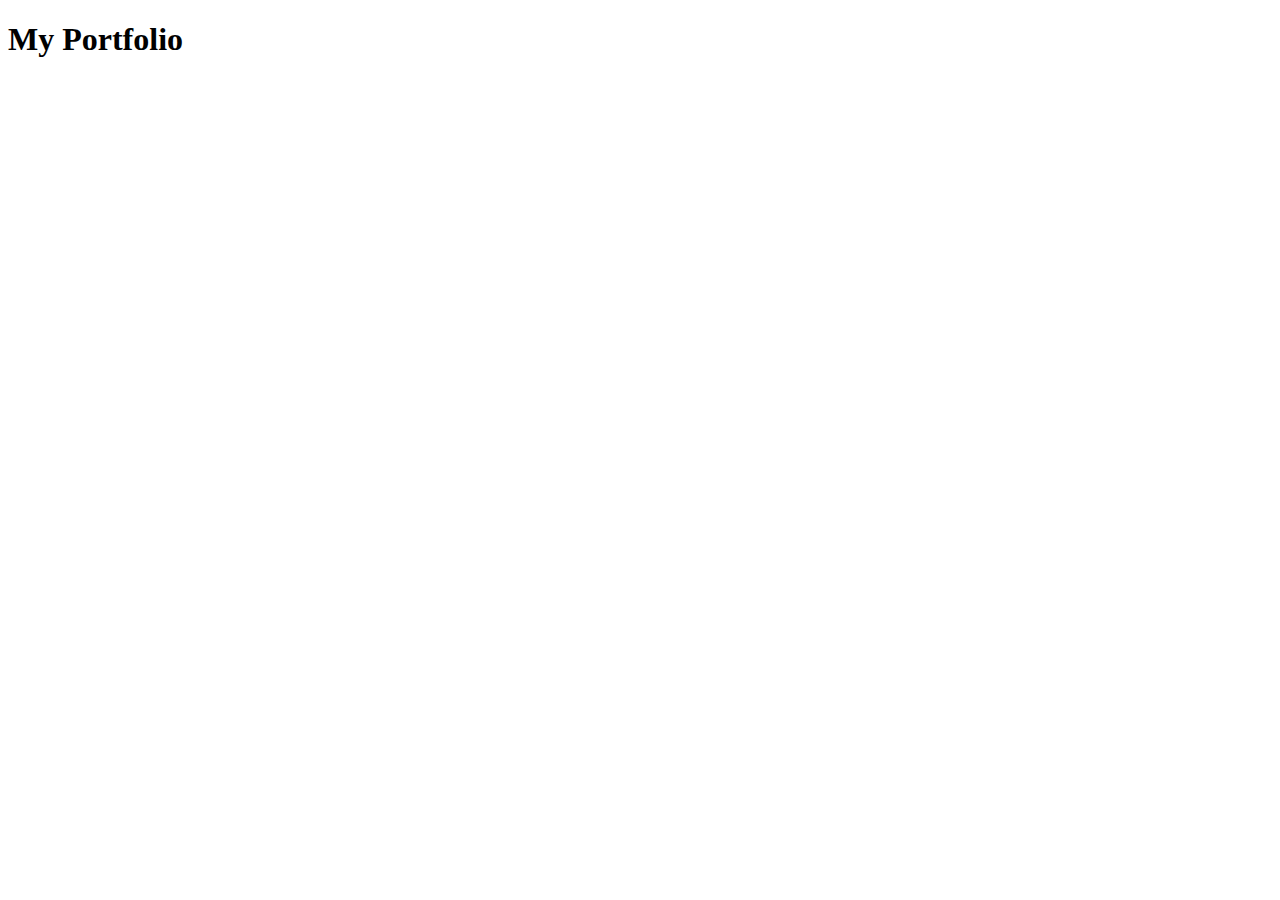
==== index.html @ 01f4fe3c "Add files via upload" ====
<!DOCTYPE html>
<html lang="en">
    <head>
        <meta charset="UTF-8">
        <meta name="viewport" content="width=device-width, initial-scale=1.0">
        <title>My Website</title>
    </head>

    <body>
        <h1>My Portfolio</h1>
    </body>

</html>
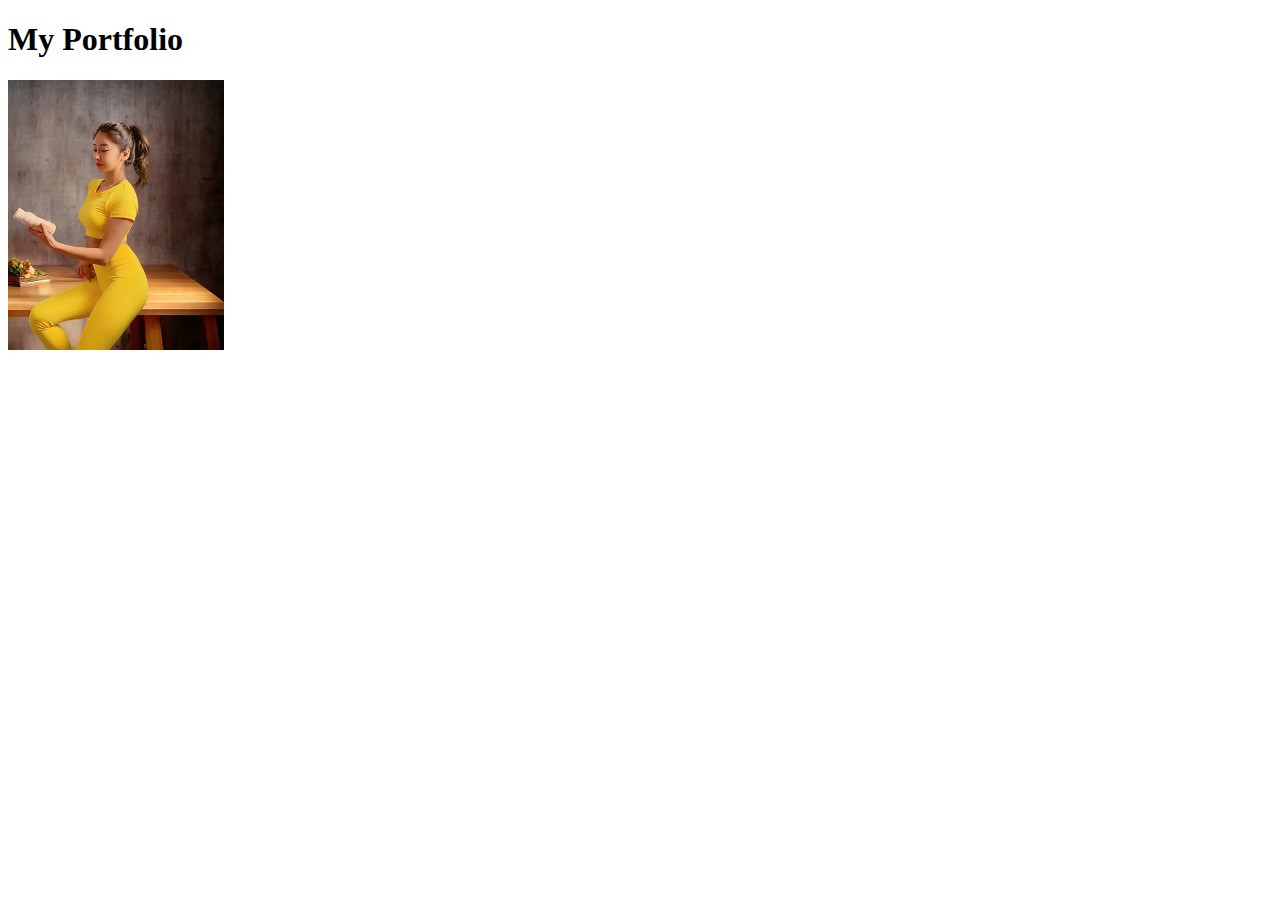
==== commit 12ee4d3c: "Add files via upload" ====
--- a/index.html
+++ b/index.html
@@ -8,6 +8,7 @@
 
     <body>
         <h1>My Portfolio</h1>
+        <img src="./Model.png"/>
     </body>
 
 </html>
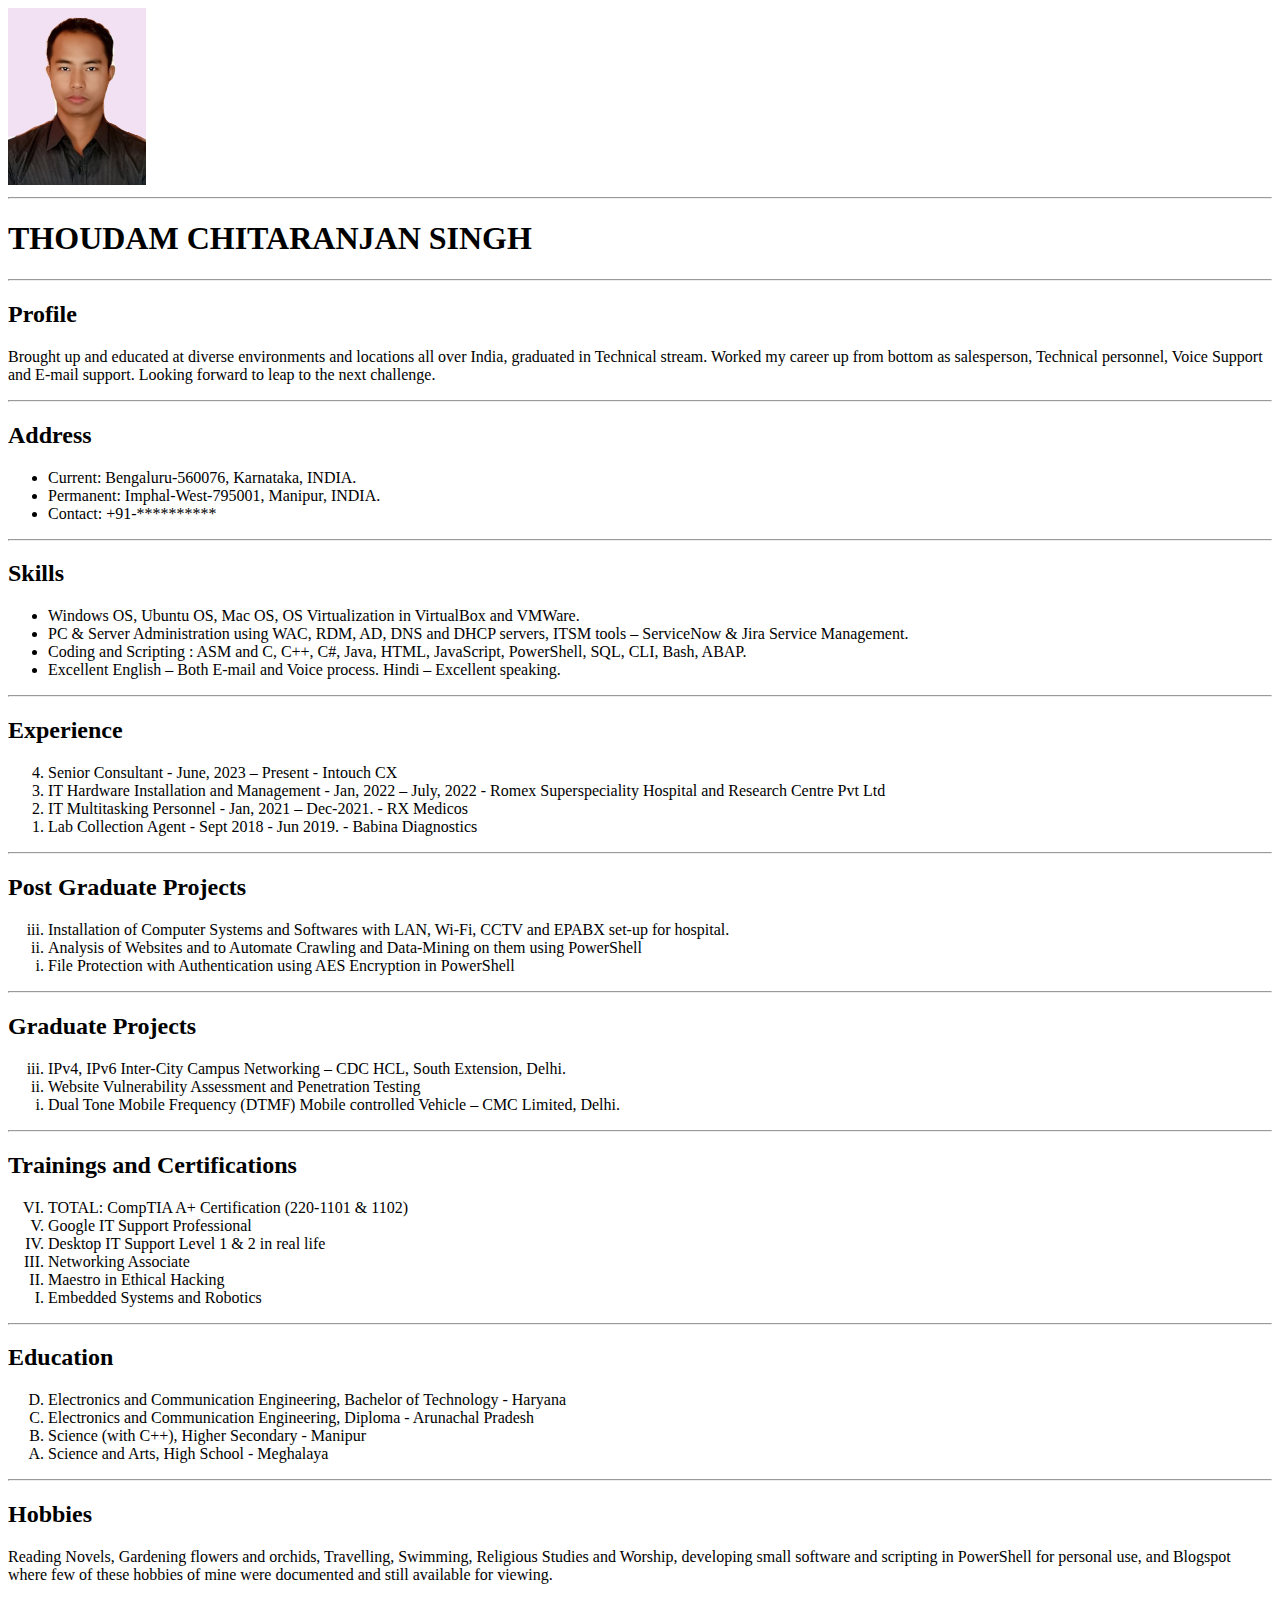
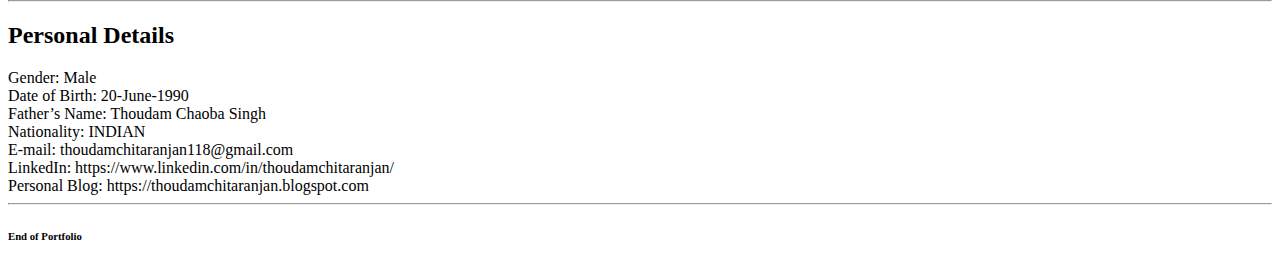
==== commit 9f62e5d7: "Add files via upload" ====
--- a/index.html
+++ b/index.html
@@ -3,12 +3,87 @@
     <head>
         <meta charset="UTF-8">
         <meta name="viewport" content="width=device-width, initial-scale=1.0">
-        <title>My Website</title>
+        <title>Thoudam Chitaranjan Singh</title>
     </head>
 
     <body>
-        <h1>My Portfolio</h1>
-        <img src="./Model.png"/>
+        <img src="./passport.jpg" alt="THOUDAM CHITARANJAN SINGH" />
+        <hr/>
+            <h1>THOUDAM CHITARANJAN SINGH</h1>
+        <hr/>
+        <h2>Profile</h2>
+        <p>
+            Brought up and educated at diverse environments and locations all over India, graduated in Technical stream. Worked my career up from bottom as salesperson, Technical personnel, Voice Support and E-mail support. Looking forward to leap to the next challenge.
+        </p>
+        <hr/>
+        <h2>Address</h2>
+            <ul>
+                <li>Current: Bengaluru-560076, Karnataka, INDIA.</li>
+                <li>Permanent: Imphal-West-795001, Manipur, INDIA.</li>
+                <li>Contact: +91-**********</li>
+            </ul>
+        <hr/>
+        <h2>Skills</h2>
+            <ul>
+                <li>Windows OS, Ubuntu OS, Mac OS, OS Virtualization in VirtualBox and VMWare.</li>
+                <li>PC & Server Administration using WAC, RDM, AD, DNS and DHCP servers, ITSM tools – ServiceNow & Jira Service Management.</li>
+                <li>Coding and Scripting : ASM and C, C++, C#, Java, HTML, JavaScript, PowerShell, SQL, CLI, Bash, ABAP.</li>
+                <li>Excellent English – Both E-mail and Voice process. Hindi – Excellent speaking.</li>
+            </ul>
+        <hr/>
+        <h2>Experience</h2>
+            <ol reversed>
+                <li>Senior Consultant 		- June, 2023 – Present		- Intouch CX</li>
+                <li>IT Hardware Installation and Management - Jan, 2022 – July, 2022	- Romex Superspeciality Hospital and Research Centre Pvt Ltd</li>
+                <li>IT Multitasking Personnel 	- Jan, 2021 – Dec-2021.		- RX Medicos</li>
+                <li>Lab Collection Agent 	- Sept 2018 - Jun 2019.		- Babina Diagnostics</li>            
+            </ol>
+        <hr/>
+        <h2>Post Graduate Projects</h2>
+            <ol reversed type="i">
+                <li>Installation of Computer Systems and Softwares with LAN, Wi-Fi, CCTV and EPABX set-up for hospital. </li>
+                <li>Analysis of Websites and to Automate Crawling and Data-Mining on them using PowerShell</li>
+                <li>File Protection with Authentication using AES Encryption in PowerShell</li>
+            </ol>
+        <hr/>
+        <h2>Graduate Projects</h2>
+            <ol reversed type="i">
+                <li>IPv4, IPv6 Inter-City Campus Networking – CDC HCL, South Extension, Delhi.</li>
+                <li>Website Vulnerability Assessment and Penetration Testing </li>
+                <li>Dual Tone Mobile Frequency (DTMF) Mobile controlled Vehicle – CMC Limited, Delhi.</li>
+            </ol>
+        <hr/>
+        <h2>Trainings and Certifications</h2>
+            <ol reversed type="I">
+                <li>TOTAL: CompTIA A+ Certification (220-1101 & 1102)       </li>
+                <li>Google IT Support Professional</li>
+                <li>Desktop IT Support Level 1 & 2 in real life</li>
+                <li>Networking Associate</li>
+                <li>Maestro in Ethical Hacking</li>
+                <li>Embedded Systems and Robotics</li>
+            </ol>
+        <hr/>
+        <h2>Education</h2>
+            <ol reversed type="A">
+                <li>Electronics and Communication Engineering, Bachelor of Technology - Haryana</li>
+                <li>Electronics and Communication Engineering, Diploma - Arunachal Pradesh</li>
+                <li>Science (with C++), Higher Secondary - Manipur</li>
+                <li>Science and Arts, High School - Meghalaya</li>
+            </ol>
+        <hr/>
+        <h2>Hobbies</h2>
+            <p>Reading Novels, Gardening flowers and orchids, Travelling, Swimming, Religious Studies and Worship, developing small software and scripting in PowerShell for personal use, and Blogspot where few of these hobbies of mine were documented and still available for viewing.</p>
+        <hr/>
+        <h2>Personal Details</h2>
+            <li>Gender: 	Male</li>
+            <li>Date of Birth:	20-June-1990</li>
+            <li>Father’s Name:	Thoudam Chaoba Singh</li>
+            <li>Nationality:	INDIAN</li>
+            <li>E-mail:		thoudamchitaranjan118@gmail.com</li>
+            <li>LinkedIn:	https://www.linkedin.com/in/thoudamchitaranjan/</li>
+            <li>Personal Blog:      https://thoudamchitaranjan.blogspot.com </li>
+        <hr/>
+        <h6>End of Portfolio</h6>
     </body>
 
-</html>
+</html>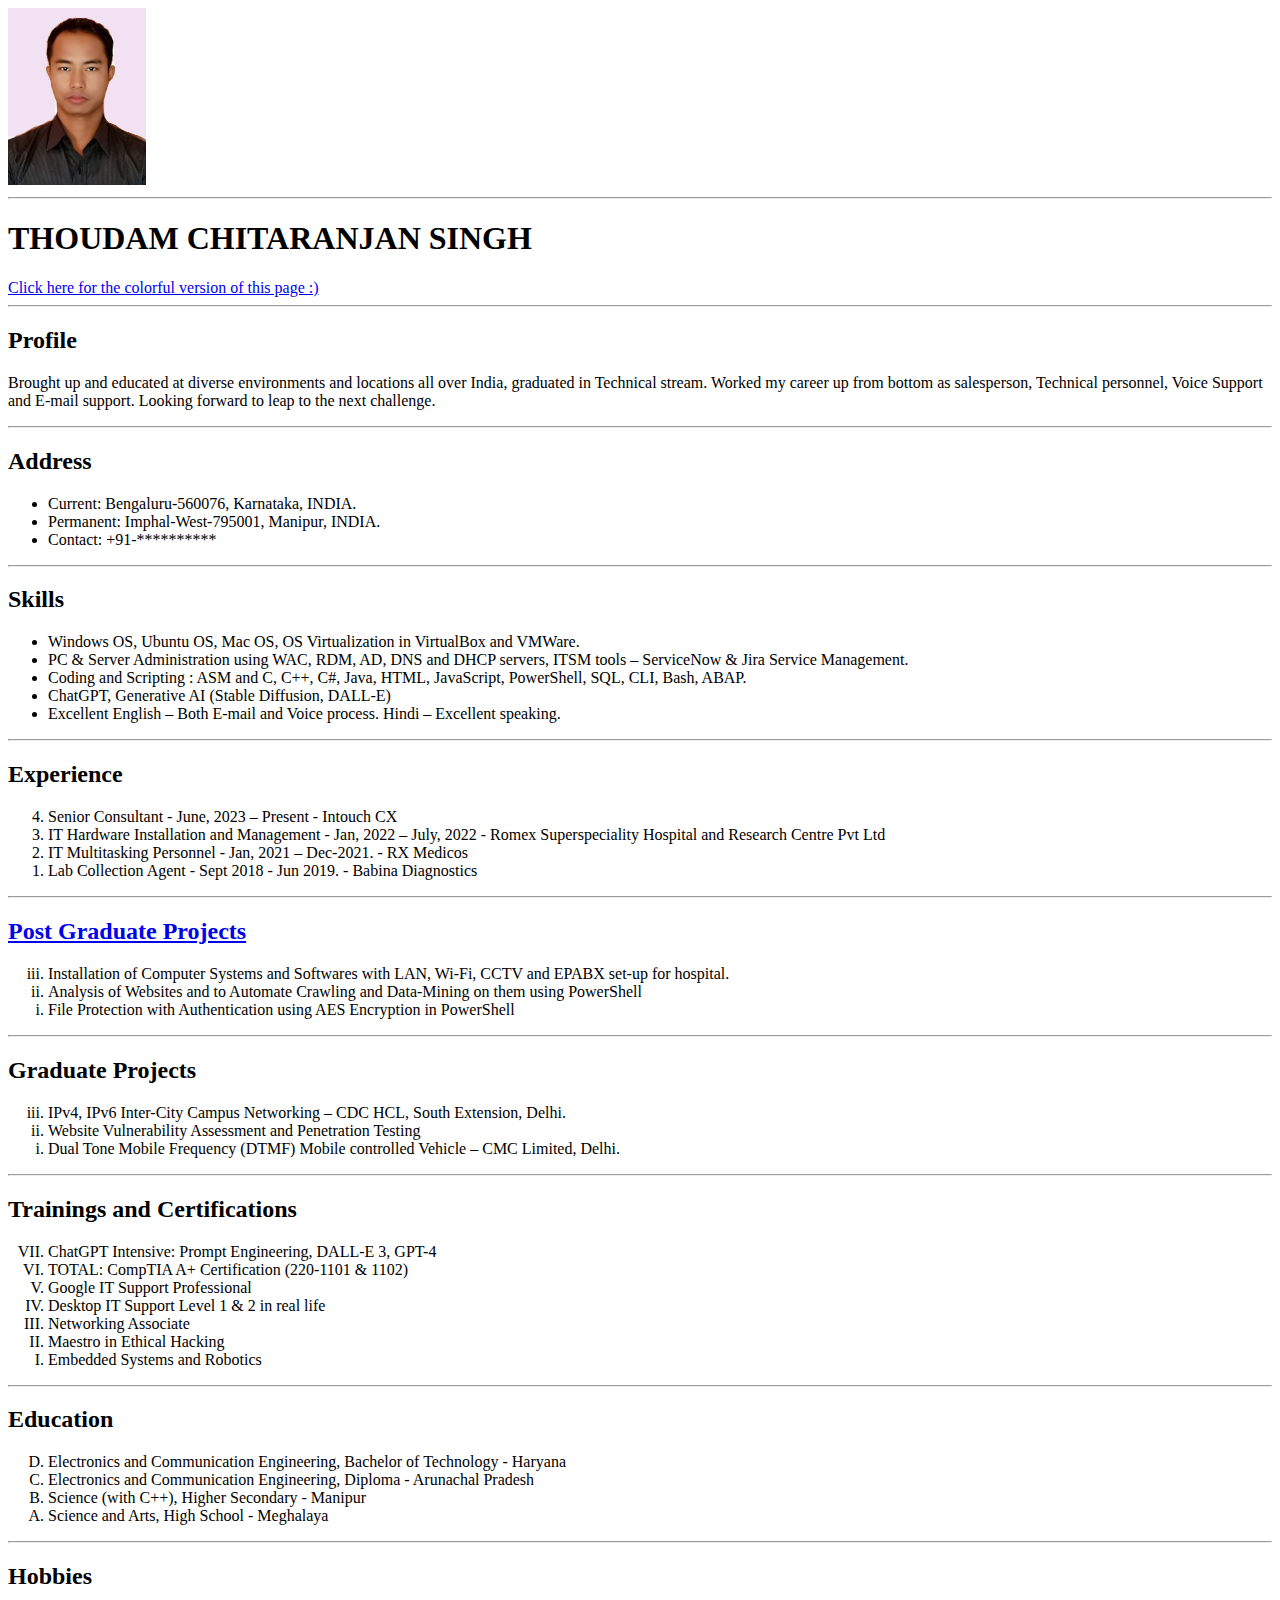
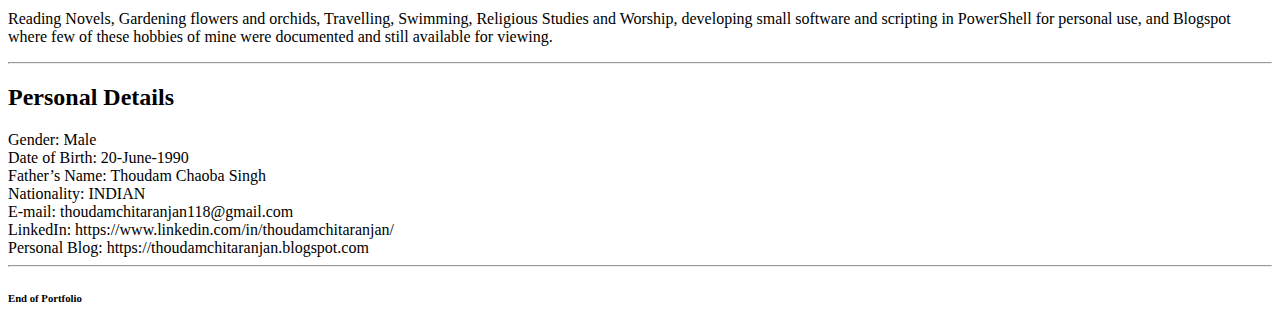
==== commit c1f4e541: "Update index.html" ====
--- a/index.html
+++ b/index.html
@@ -10,6 +10,7 @@
         <img src="./passport.jpg" alt="THOUDAM CHITARANJAN SINGH" />
         <hr/>
             <h1>THOUDAM CHITARANJAN SINGH</h1>
+            <a href="./dynamic.html" >Click here for the colorful version of this page :)</a>
         <hr/>
         <h2>Profile</h2>
         <p>
@@ -28,6 +29,7 @@
                 <li>Windows OS, Ubuntu OS, Mac OS, OS Virtualization in VirtualBox and VMWare.</li>
                 <li>PC & Server Administration using WAC, RDM, AD, DNS and DHCP servers, ITSM tools – ServiceNow & Jira Service Management.</li>
                 <li>Coding and Scripting : ASM and C, C++, C#, Java, HTML, JavaScript, PowerShell, SQL, CLI, Bash, ABAP.</li>
+                <li>ChatGPT, Generative AI (Stable Diffusion, DALL-E)</li>
                 <li>Excellent English – Both E-mail and Voice process. Hindi – Excellent speaking.</li>
             </ul>
         <hr/>
@@ -39,7 +41,7 @@
                 <li>Lab Collection Agent 	- Sept 2018 - Jun 2019.		- Babina Diagnostics</li>            
             </ol>
         <hr/>
-        <h2>Post Graduate Projects</h2>
+        <h2><a href="https://thoudamchitaranjan.github.io/myprojects/" alt="Post Graduate Projects">Post Graduate Projects</a></h2>
             <ol reversed type="i">
                 <li>Installation of Computer Systems and Softwares with LAN, Wi-Fi, CCTV and EPABX set-up for hospital. </li>
                 <li>Analysis of Websites and to Automate Crawling and Data-Mining on them using PowerShell</li>
@@ -55,6 +57,7 @@
         <hr/>
         <h2>Trainings and Certifications</h2>
             <ol reversed type="I">
+                <li>ChatGPT Intensive: Prompt Engineering, DALL-E 3, GPT-4  </li>
                 <li>TOTAL: CompTIA A+ Certification (220-1101 & 1102)       </li>
                 <li>Google IT Support Professional</li>
                 <li>Desktop IT Support Level 1 & 2 in real life</li>
@@ -86,4 +89,4 @@
         <h6>End of Portfolio</h6>
     </body>
 
-</html>+</html>
